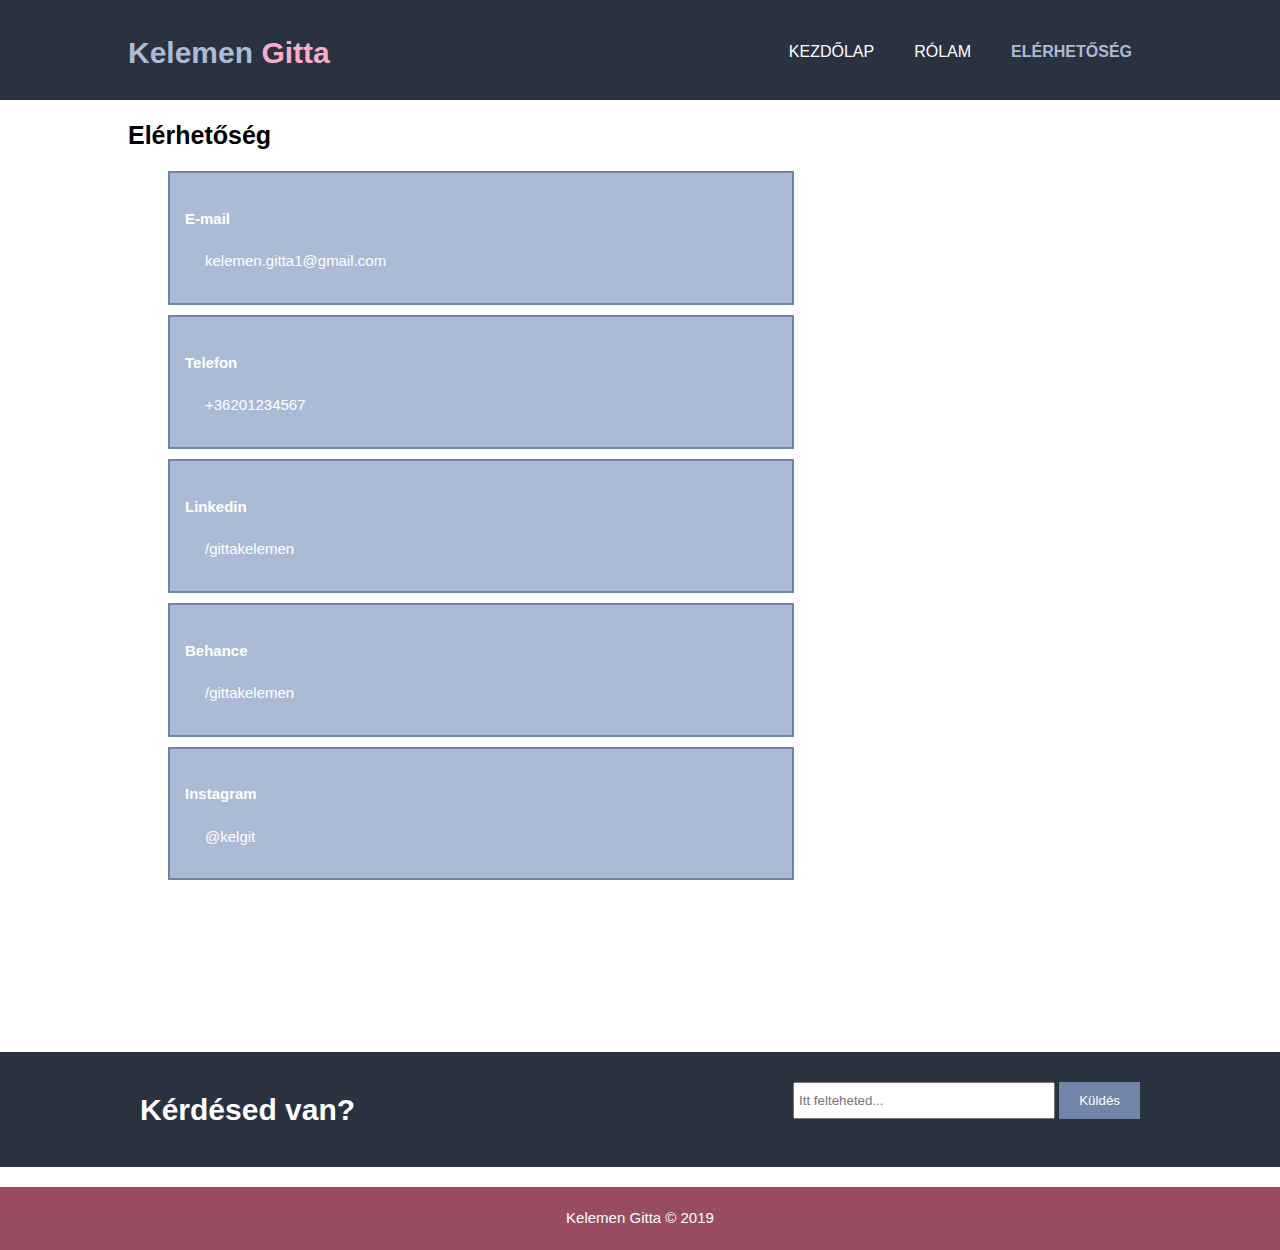
==== elerhetoseg.html @ 9d35605a "Add files via upload" ====
<!DOCTYPE html>
<html lang="en" dir="ltr">
  <head>
    <meta charset="utf-8">
    <meta name="viewport" content="width=device-width">
    <title>Kelemen Gitta | Elérhetőség</title>
    <link rel="stylesheet" href="./css/style.css">
  </head>
  <body>
    <header>
      <div class="container">
        <div id="branding">
          <h1><span class="highlight">Kelemen </span>Gitta</h1>
        </div>
       <nav>
         <ul>
           <li><a href="index.html">Kezdőlap</a></li>
           <li><a href="rolam.html">Rólam</a></li>
           <li class="current"><a href="elerhetoseg.html">Elérhetőség</a></li>
         </ul>
       </nav>
      </div>

    </header>





    <section id="main">
      <div class="container">
        <article id="main-col">
          <h1 class="page-title">Elérhetőség</h1>
          <ul id="contacts">
            <li class="blue">
              <h4>E-mail</h4>
              <p>kelemen.gitta1@gmail.com</p>
            </li>
            <li class="blue">
              <h4>Telefon</h4>
              <p>+36201234567</p>
            </li>
            <li class="blue">
              <h4>Linkedin</h4>
              <p>/gittakelemen</p>
            </li>
            <li class="blue">
              <h4>Behance</h4>
              <p>/gittakelemen</p>
            </li>
            <li class="blue">
              <h4>Instagram</h4>
              <p>@kelgit</p>
            </li>
          </ul>

        </article>

      </div>
    </section>

    <!-- LightWidget WIDGET -->
    <div id="sidebar">
      <script  src="https://cdn.lightwidget.com/widgets/lightwidget.js"></script><iframe src="//lightwidget.com/widgets/bc121e2d549e54f7a45dfb076a917fdd.html" scrolling="no" allowtransparency="true" class="lightwidget-widget" style="width:100%;border:0;overflow:hidden;"></iframe>
    </div>
    <section id="newsletter">
      <div class="container">
        <h1>Kérdésed van?</h1>
        <form>
          <input type="text" placeholder="Itt felteheted..." name="question">
          <button type="submit" class="button_1">Küldés</button>
        </form>

      </div>

    </section>

    <footer>Kelemen Gitta &copy; 2019</footer>

  </body>
</html>
---- css/style.css ----
body{
  font-family:  helvetica, sans-serif;
  font-size: 15px;
  line-height: 1.5;
  padding: 0;
  margin:0;
  background-color: #ffffff;
}
/* Global*/
.container{
  width: 80%;
  margin: auto;
  overflow: hidden;
}
header ul{
  margin:0;
  padding: 0;
}
.button_1{
  height: 37px;
  background: #7284a8;
  border: 0;
  padding-left: 20px;
  padding-right: 20px;
  color:#ffffff;
}
.dark{
  padding: 15px;
  background: #834055;
  color: #ffffff;
  margin-top: 10px;
  margin-bottom: 10px;

}

.blue{
  padding: 15px;
  background: #abbbd5;
  border: #7284a8 2px solid;
  color: #ffffff;
  margin-top: 10px;
  margin-bottom: 10px;
}

/* Header **/
header{
  background: #2b323f;
  color: #f8adcc;

  padding-top: 30px;
  min-height: 70px;


}

header a{
  color: #ffffff;
  text-decoration: none;
  text-transform: uppercase;
  font-size: 16px;
}

header li{
  float:left;
  display: inline;
  padding: 0 20px 0 20px;
}
header #branding{
  float:left;
}
header #branding h1{
  margin:0;
}
header nav{
  float:right;
  margin-top: 10px;
}

header .highlight, header .current a{
  color: #abbbd5;
  font-weight: bold;
}
header a:hover{
  color: #f8adcc;
  font-weight: bold;
}

/* Showcase */
#showcase{
  min-height: 400px;
  background: url('../img/showcase.jpg') no-repeat 0 -400px;
  background-size: cover;
  background-position: center;
  text-align: center;
  color: #ffffff;
}
#showcase h1{
  margin-top: 100px;
  font-size: 55px;
  margin-bottom: 10px;
}
#showcase p{
  font-size:20px;
}

/* newsletter*/
#newsletter{
  padding: 15px;
  color: #ffffff;
  background: #2b323f;
}
#newsletter h1{
  float:left;

}
#newsletter form{
  float:right;
  margin-top: 15px;
}
#newsletter input[type="text"]{
  padding:4px;
  height:25px;
  width: 250px;
}

/* boxes*/

#boxes{
  margin-top:20px;
}
#boxes .box{
  text-align:center;
  float:left;
  width:30%;
  padding:10px;
  color: #2b323f;

}

#boxes .box img{
  width:90px;
}

#boxes a{
  text-decoration: none;
  color: #2b323f;
}

/*contacts*/

ul#contacts li{
  list-style: none;

}
/*sidebar*/
aside#sidebar{
  float: right;
  width: 30%;
  margin-top: 10px;
}
/*main-col*/
article#main-col{
  float: left;
  width: 65%;
}

#main-col p{
  margin-left: 20px;
}
#main-col h1{
  font-size: 25px;
}

/*footer*/

footer{
  padding: 20px;
  margin-top:20px;
  color:#ffffff;
  background-color: #994c61;
  text-align: center;

}

/* media queries */
@media(max-width: 768px){
  header #branding,
  header nav,
  header nav li,
  #newsletter h1,
  #newsletter form,
  #boxes .box,
  article#main-col,
  aside#sidebar{
    float: none;
    text-align: center;
    width: 100%;
  }

  header{
    padding-bottom:20px;
  }

  #showcase h1{
    margin-top:40px;
  }


  #newsletter button{
    display:block;
    width:100%;
  }

  #newsletter input[type="text"]{
    width:100%;
    margin-bottom: 5px;
  }

  #main-col p{
    margin-left: 0;
  }
}
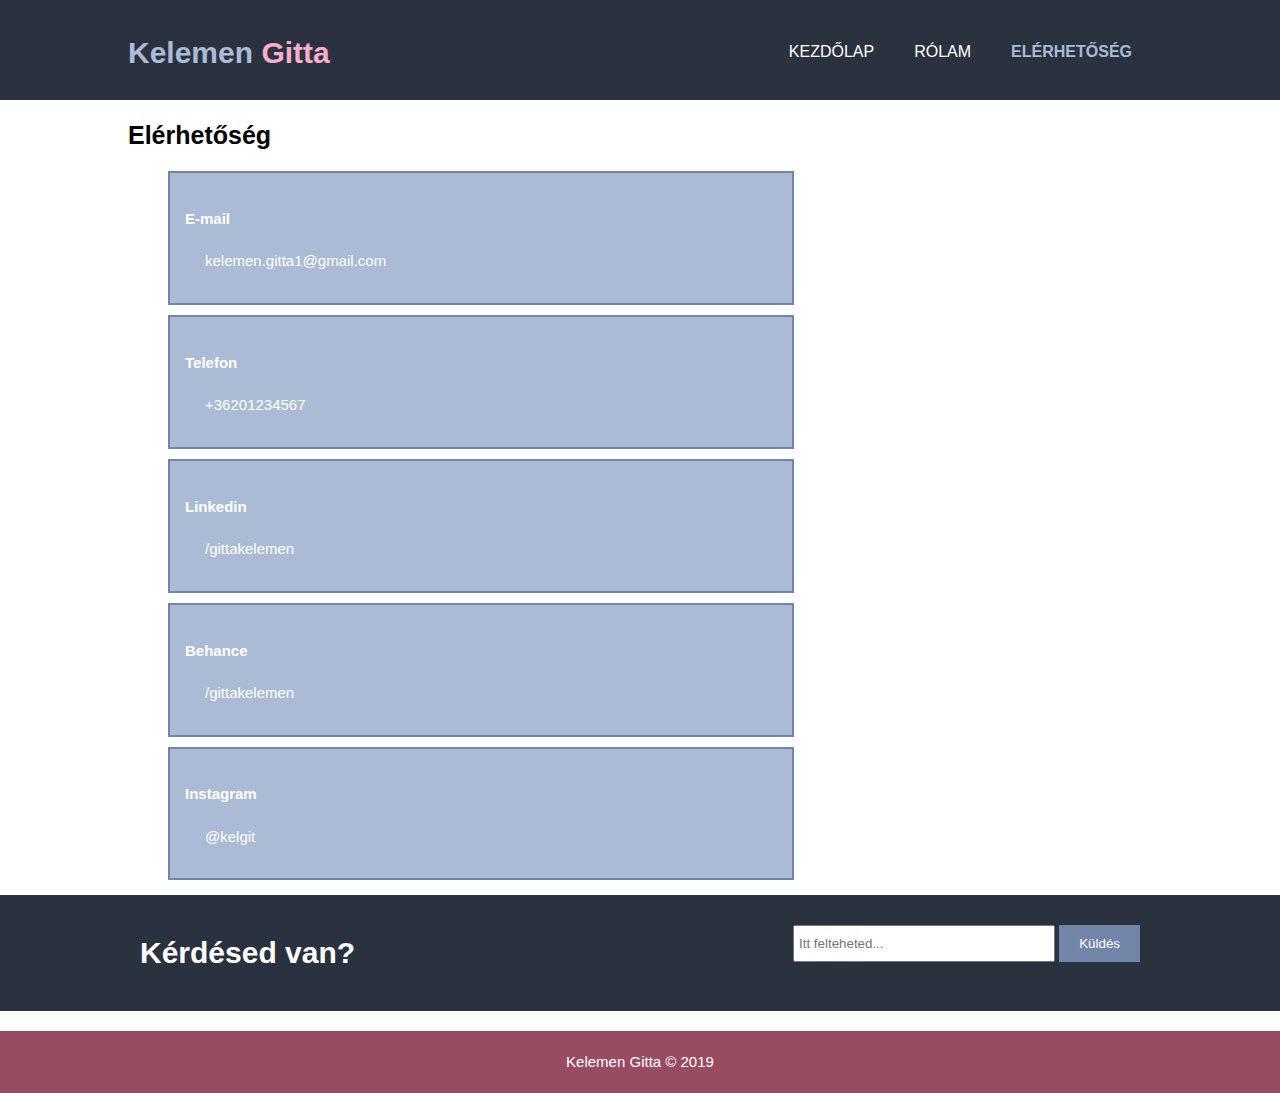
==== commit e24a6860: "Add files via upload" ====
--- a/elerhetoseg.html
+++ b/elerhetoseg.html
@@ -59,10 +59,6 @@
       </div>
     </section>
 
-    <!-- LightWidget WIDGET -->
-    <div id="sidebar">
-      <script  src="https://cdn.lightwidget.com/widgets/lightwidget.js"></script><iframe src="//lightwidget.com/widgets/bc121e2d549e54f7a45dfb076a917fdd.html" scrolling="no" allowtransparency="true" class="lightwidget-widget" style="width:100%;border:0;overflow:hidden;"></iframe>
-    </div>
     <section id="newsletter">
       <div class="container">
         <h1>Kérdésed van?</h1>
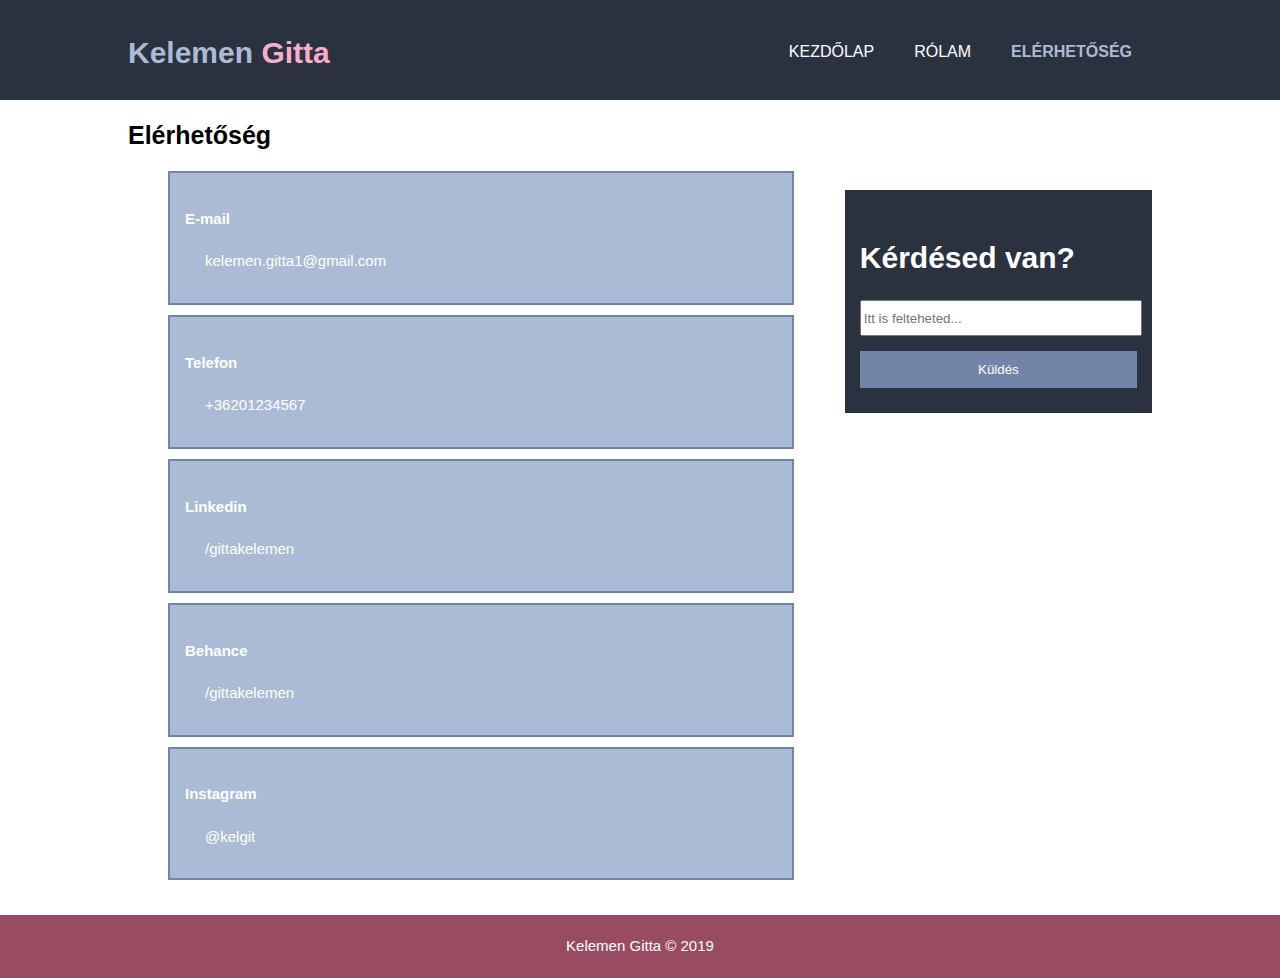
==== commit 509510c7: "Add files via upload" ====
--- a/elerhetoseg.html
+++ b/elerhetoseg.html
@@ -52,24 +52,25 @@
               <h4>Instagram</h4>
               <p>@kelgit</p>
             </li>
+
           </ul>
 
         </article>
 
+        <aside id="sidebar_1">
+          <div class="darkblue">
+            <h1>Kérdésed van?</h1>
+            <form id="side">
+              <input type="text" placeholder="Itt is felteheted..." name="question">
+              <button type="submit" class="button_2">Küldés</button>
+            </form>
+
+          </div>
+
+        </aside>
       </div>
     </section>
 
-    <section id="newsletter">
-      <div class="container">
-        <h1>Kérdésed van?</h1>
-        <form>
-          <input type="text" placeholder="Itt felteheted..." name="question">
-          <button type="submit" class="button_1">Küldés</button>
-        </form>
-
-      </div>
-
-    </section>
 
     <footer>Kelemen Gitta &copy; 2019</footer>
 
--- a/css/style.css
+++ b/css/style.css
@@ -42,6 +42,14 @@
   margin-bottom: 10px;
 }
 
+.darkblue{
+  padding: 15px;
+  background: #2b323f;
+  color: #ffffff;
+  margin-top: 10px;
+  margin-bottom: 10px;
+}
+
 /* Header **/
 header{
   background: #2b323f;
@@ -158,6 +166,38 @@
   width: 30%;
   margin-top: 10px;
 }
+
+#side form{
+  float:none;
+  margin-top: 15px;
+
+}
+#side input[type="text"]{
+  height:30px;
+  width: 99%;
+  margin-right: 20px;
+  margin-bottom: 15px;
+}
+
+.button_2{
+  width:100%;
+  height: 37px;
+  background: #7284a8;
+  border: 0;
+  padding-left: 20px;
+  padding-right: 20px;
+  color:#ffffff;
+
+
+}
+
+aside#sidebar_1{
+  float: right;
+  width: 30%;
+  margin-top:90px;
+  background-color: #2b323f;
+}
+
 /*main-col*/
 article#main-col{
   float: left;
@@ -169,6 +209,94 @@
 }
 #main-col h1{
   font-size: 25px;
+}
+
+#sidebar img{
+  width: 100%;
+  margin-top:30px;
+}
+
+/* gallery*/
+
+
+
+
+
+.heading {
+    text-align: center;
+    font-size: 2.0em;
+
+    padding: 20px 40px 0 40px;
+    color: #2b323f;
+}
+
+.gallery-image {
+  padding: 20px;
+  display: flex;
+  flex-wrap: wrap;
+  justify-content: center;
+}
+
+.gallery-image img {
+  height: 250px;
+  width: 350px;
+  transform: scale(1.0);
+  transition: transform 0.4s ease;
+}
+
+.img-box {
+  box-sizing: content-box;
+  margin: 10px;
+  height: 250px;
+  width: 350px;
+  overflow: hidden;
+  display: inline-block;
+  color: white;
+  position: relative;
+  background-color: white;
+}
+
+.caption {
+  position: absolute;
+  bottom: 5px;
+  left: 20px;
+  opacity: 0.0;
+  transition: transform 0.3s ease, opacity 0.3s ease;
+}
+
+.transparent-box {
+  height: 250px;
+  width: 350px;
+  background-color:rgba(0, 0, 0, 0);
+  position: absolute;
+  top: 0;
+  left: 0;
+  transition: background-color 0.3s ease;
+}
+
+.img-box:hover img {
+  transform: scale(1.1);
+}
+
+.img-box:hover .transparent-box {
+  background-color:rgba(0, 0, 0, 0.5);
+}
+
+.img-box:hover .caption {
+  transform: translateY(-20px);
+  opacity: 1.0;
+}
+
+.img-box:hover {
+  cursor: pointer;
+}
+
+.caption > p:nth-child(2) {
+  font-size: 0.8em;
+}
+
+.opacity-low {
+  opacity: 0.5;
 }
 
 /*footer*/
@@ -219,4 +347,5 @@
   #main-col p{
     margin-left: 0;
   }
-}
+
+}
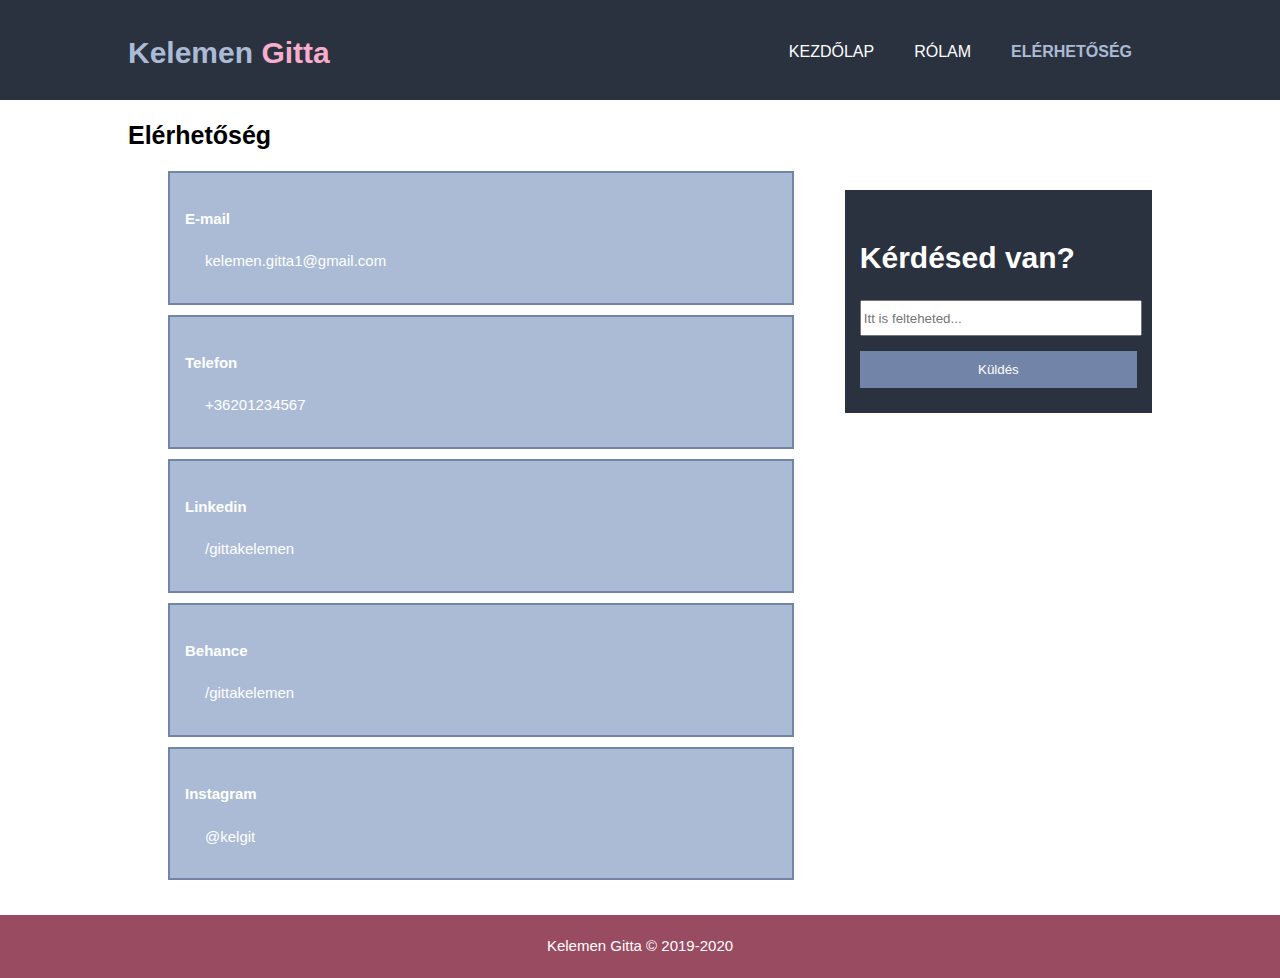
==== commit 014b701f: "Add files via upload" ====
--- a/elerhetoseg.html
+++ b/elerhetoseg.html
@@ -8,15 +8,15 @@
   </head>
   <body>
     <header>
-      <div class="container">
-        <div id="branding">
-          <h1><span class="highlight">Kelemen </span>Gitta</h1>
+      <div class="tároló">
+        <div id="név">
+          <h1><span class="kiemelés">Kelemen </span>Gitta</h1>
         </div>
        <nav>
          <ul>
            <li><a href="index.html">Kezdőlap</a></li>
            <li><a href="rolam.html">Rólam</a></li>
-           <li class="current"><a href="elerhetoseg.html">Elérhetőség</a></li>
+           <li class="jelenlegi"><a href="elerhetoseg.html">Elérhetőség</a></li>
          </ul>
        </nav>
       </div>
@@ -27,28 +27,28 @@
 
 
 
-    <section id="main">
-      <div class="container">
-        <article id="main-col">
-          <h1 class="page-title">Elérhetőség</h1>
-          <ul id="contacts">
-            <li class="blue">
+    <section id="főrész">
+      <div class="tároló">
+        <article id="főrész-szöveg">
+          <h1 class="oldalcím">Elérhetőség</h1>
+          <ul id="elérhetőség">
+            <li class="kék">
               <h4>E-mail</h4>
               <p>kelemen.gitta1@gmail.com</p>
             </li>
-            <li class="blue">
+            <li class="kék">
               <h4>Telefon</h4>
               <p>+36201234567</p>
             </li>
-            <li class="blue">
+            <li class="kék">
               <h4>Linkedin</h4>
               <p>/gittakelemen</p>
             </li>
-            <li class="blue">
+            <li class="kék">
               <h4>Behance</h4>
               <p>/gittakelemen</p>
             </li>
-            <li class="blue">
+            <li class="kék">
               <h4>Instagram</h4>
               <p>@kelgit</p>
             </li>
@@ -57,12 +57,12 @@
 
         </article>
 
-        <aside id="sidebar_1">
-          <div class="darkblue">
+        <aside id="kérdéssáv">
+          <div class="sötétkék">
             <h1>Kérdésed van?</h1>
-            <form id="side">
+            <form id="kérdésmező">
               <input type="text" placeholder="Itt is felteheted..." name="question">
-              <button type="submit" class="button_2">Küldés</button>
+              <button type="submit" class="gomb2">Küldés</button>
             </form>
 
           </div>
@@ -72,7 +72,7 @@
     </section>
 
 
-    <footer>Kelemen Gitta &copy; 2019</footer>
+    <footer>Kelemen Gitta &copy; 2019-2020</footer>
 
   </body>
 </html>
--- a/css/style.css
+++ b/css/style.css
@@ -7,7 +7,7 @@
   background-color: #ffffff;
 }
 /* Global*/
-.container{
+.tároló{
   width: 80%;
   margin: auto;
   overflow: hidden;
@@ -16,7 +16,7 @@
   margin:0;
   padding: 0;
 }
-.button_1{
+.gomb1{
   height: 37px;
   background: #7284a8;
   border: 0;
@@ -24,7 +24,7 @@
   padding-right: 20px;
   color:#ffffff;
 }
-.dark{
+.sötét{
   padding: 15px;
   background: #834055;
   color: #ffffff;
@@ -33,7 +33,7 @@
 
 }
 
-.blue{
+.kék{
   padding: 15px;
   background: #abbbd5;
   border: #7284a8 2px solid;
@@ -42,7 +42,7 @@
   margin-bottom: 10px;
 }
 
-.darkblue{
+.sötétkék{
   padding: 15px;
   background: #2b323f;
   color: #ffffff;
@@ -73,10 +73,10 @@
   display: inline;
   padding: 0 20px 0 20px;
 }
-header #branding{
+header #név{
   float:left;
 }
-header #branding h1{
+header #név h1{
   margin:0;
 }
 header nav{
@@ -84,7 +84,7 @@
   margin-top: 10px;
 }
 
-header .highlight, header .current a{
+header .kiemelés, header .jelenlegi a{
   color: #abbbd5;
   font-weight: bold;
 }
@@ -93,8 +93,8 @@
   font-weight: bold;
 }
 
-/* Showcase */
-#showcase{
+/* Üdvözlő rész */
+#üdvözlő{
   min-height: 400px;
   background: url('../img/showcase.jpg') no-repeat 0 -400px;
   background-size: cover;
@@ -102,41 +102,41 @@
   text-align: center;
   color: #ffffff;
 }
-#showcase h1{
+#üdvözlő h1{
   margin-top: 100px;
   font-size: 55px;
   margin-bottom: 10px;
 }
-#showcase p{
+#üdvözlő p{
   font-size:20px;
 }
 
-/* newsletter*/
-#newsletter{
+/* Kérdések sáv*/
+#kérdés{
   padding: 15px;
   color: #ffffff;
   background: #2b323f;
 }
-#newsletter h1{
+#kérdés h1{
   float:left;
 
 }
-#newsletter form{
+#kérdés form{
   float:right;
   margin-top: 15px;
 }
-#newsletter input[type="text"]{
+#kérdés input[type="text"]{
   padding:4px;
   height:25px;
   width: 250px;
 }
 
-/* boxes*/
-
-#boxes{
+/*Ikonok*/
+
+#ikonok{
   margin-top:20px;
 }
-#boxes .box{
+#ikonok .doboz{
   text-align:center;
   float:left;
   width:30%;
@@ -145,41 +145,41 @@
 
 }
 
-#boxes .box img{
+#ikonok .doboz img{
   width:90px;
 }
 
-#boxes a{
+#ikonok a{
   text-decoration: none;
   color: #2b323f;
 }
 
-/*contacts*/
-
-ul#contacts li{
-  list-style: none;
-
-}
-/*sidebar*/
-aside#sidebar{
+
+
+/*oldalsáv*/
+aside#oldalsáv{
   float: right;
   width: 30%;
   margin-top: 10px;
 }
 
-#side form{
+aside#oldalsáv p{
+
+}
+
+#kérdésmező form{
   float:none;
   margin-top: 15px;
 
 }
-#side input[type="text"]{
+#kérdésmező input[type="text"]{
   height:30px;
   width: 99%;
   margin-right: 20px;
   margin-bottom: 15px;
 }
 
-.button_2{
+.gomb2{
   width:100%;
   height: 37px;
   background: #7284a8;
@@ -191,38 +191,58 @@
 
 }
 
-aside#sidebar_1{
+aside#kérdéssáv{
   float: right;
   width: 30%;
   margin-top:90px;
   background-color: #2b323f;
 }
 
-/*main-col*/
-article#main-col{
+/*elérhetőség*/
+
+ul#elérhetőség li{
+  list-style: none;
+
+}
+article#főrész-szöveg{
   float: left;
   width: 65%;
 }
 
-#main-col p{
+#főrész-szöveg img{
   margin-left: 20px;
-}
-#main-col h1{
+  margin-right: auto;
+  margin-bottom: 50px;
+  display: block;
+  width: 100%;
+  height: auto;
+  border: 2px solid;
+
+}
+
+#főrész-szöveg p{
+  margin-left: 20px;
+  text-align: justify;
+}
+#főrész-szöveg h1{
   font-size: 25px;
 }
 
-#sidebar img{
+#főrész-szöveg h3{
+  margin-left: 20px;
+}
+
+#oldalsáv img{
   width: 100%;
   margin-top:30px;
 }
 
-/* gallery*/
-
-
-
-
-
-.heading {
+
+
+
+/* galéria*/
+
+.főcím {
     text-align: center;
     font-size: 2.0em;
 
@@ -230,21 +250,21 @@
     color: #2b323f;
 }
 
-.gallery-image {
+.galéria {
   padding: 20px;
   display: flex;
   flex-wrap: wrap;
   justify-content: center;
 }
 
-.gallery-image img {
+.galéria img {
   height: 250px;
   width: 350px;
   transform: scale(1.0);
   transition: transform 0.4s ease;
 }
 
-.img-box {
+.képdoboz {
   box-sizing: content-box;
   margin: 10px;
   height: 250px;
@@ -256,7 +276,7 @@
   background-color: white;
 }
 
-.caption {
+.képcím {
   position: absolute;
   bottom: 5px;
   left: 20px;
@@ -264,7 +284,7 @@
   transition: transform 0.3s ease, opacity 0.3s ease;
 }
 
-.transparent-box {
+.áttetsződoboz {
   height: 250px;
   width: 350px;
   background-color:rgba(0, 0, 0, 0);
@@ -274,29 +294,35 @@
   transition: background-color 0.3s ease;
 }
 
-.img-box:hover img {
+.képdoboz:hover img {
   transform: scale(1.1);
 }
 
-.img-box:hover .transparent-box {
+.képdoboz:hover .áttetsződoboz {
   background-color:rgba(0, 0, 0, 0.5);
 }
 
-.img-box:hover .caption {
+.képdoboz:hover .képcím {
   transform: translateY(-20px);
   opacity: 1.0;
 }
 
-.img-box:hover {
+.képdoboz:hover {
   cursor: pointer;
 }
 
-.caption > p:nth-child(2) {
+.képcím > p:nth-child(2) {
   font-size: 0.8em;
 }
 
-.opacity-low {
+.áttetsző {
   opacity: 0.5;
+}
+
+/* terv */
+
+.lista{
+  text-align: justify;
 }
 
 /*footer*/
@@ -312,40 +338,52 @@
 
 /* media queries */
 @media(max-width: 768px){
-  header #branding,
+  header #név,
   header nav,
   header nav li,
-  #newsletter h1,
-  #newsletter form,
-  #boxes .box,
-  article#main-col,
-  aside#sidebar{
+  #kérdés h1,
+  #kérdés form,
+  #ikonok .doboz,
+  article#főrész-szöveg,
+  aside#oldalsáv{
     float: none;
     text-align: center;
     width: 100%;
   }
 
+  aside#kérdéssáv{
+    width: auto;
+    float: left;
+    margin-left: 35px;
+  }
+
   header{
     padding-bottom:20px;
   }
 
-  #showcase h1{
+  #üdvözlő h1{
     margin-top:40px;
   }
 
 
-  #newsletter button{
+  #kérdés button{
     display:block;
     width:100%;
   }
 
-  #newsletter input[type="text"]{
+  #kérdés input[type="text"]{
     width:100%;
     margin-bottom: 5px;
   }
 
-  #main-col p{
+  #főrész-szöveg p{
     margin-left: 0;
   }
 
-}
+  .lista{
+    text-align: justify;
+  }
+
+
+
+}
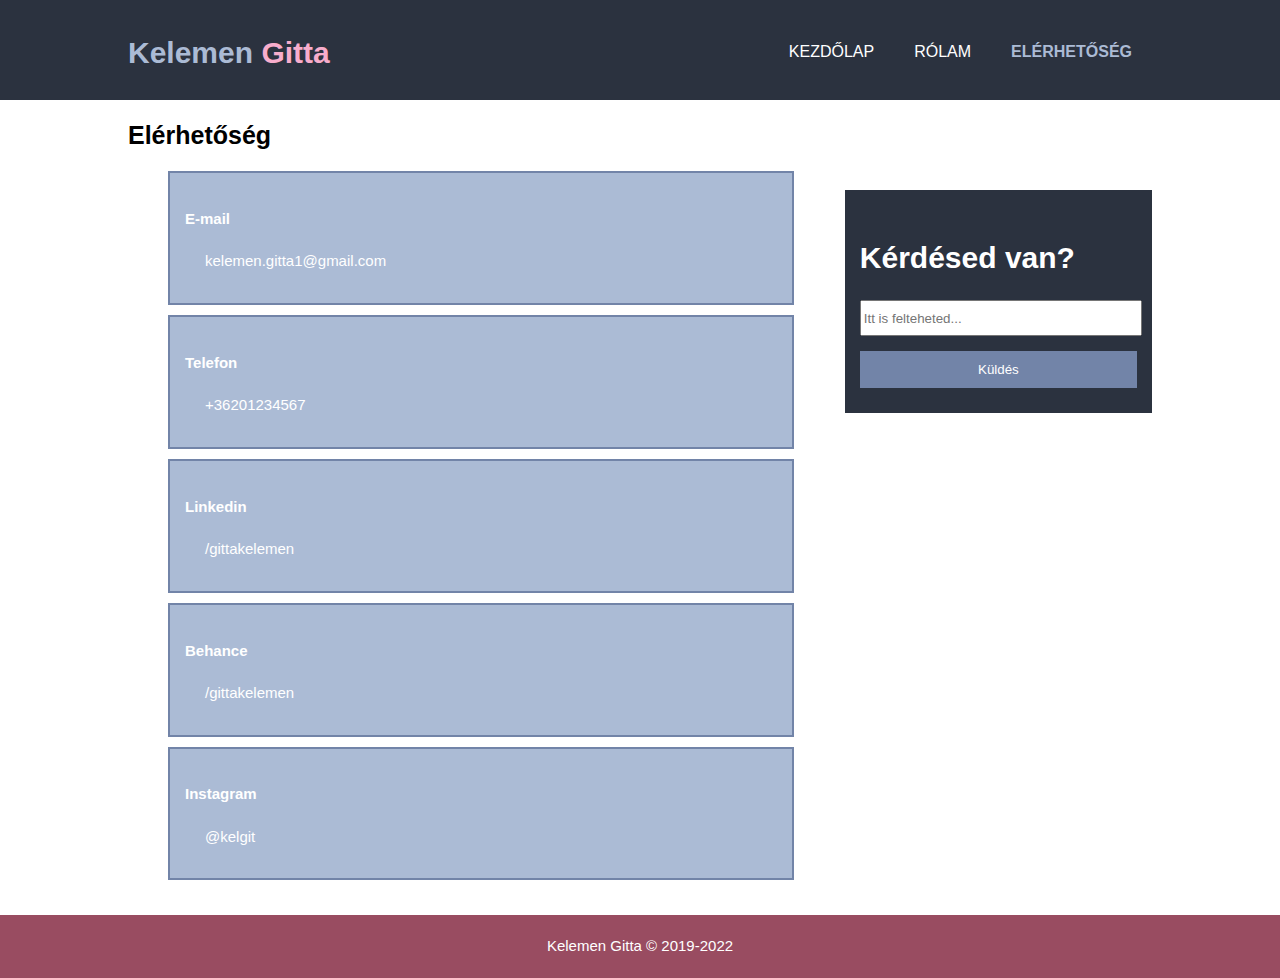
==== commit 98d24097: "Update elerhetoseg.html" ====
--- a/elerhetoseg.html
+++ b/elerhetoseg.html
@@ -72,7 +72,7 @@
     </section>
 
 
-    <footer>Kelemen Gitta &copy; 2019-2020</footer>
+    <footer>Kelemen Gitta &copy; 2019-2022</footer>
 
   </body>
 </html>
